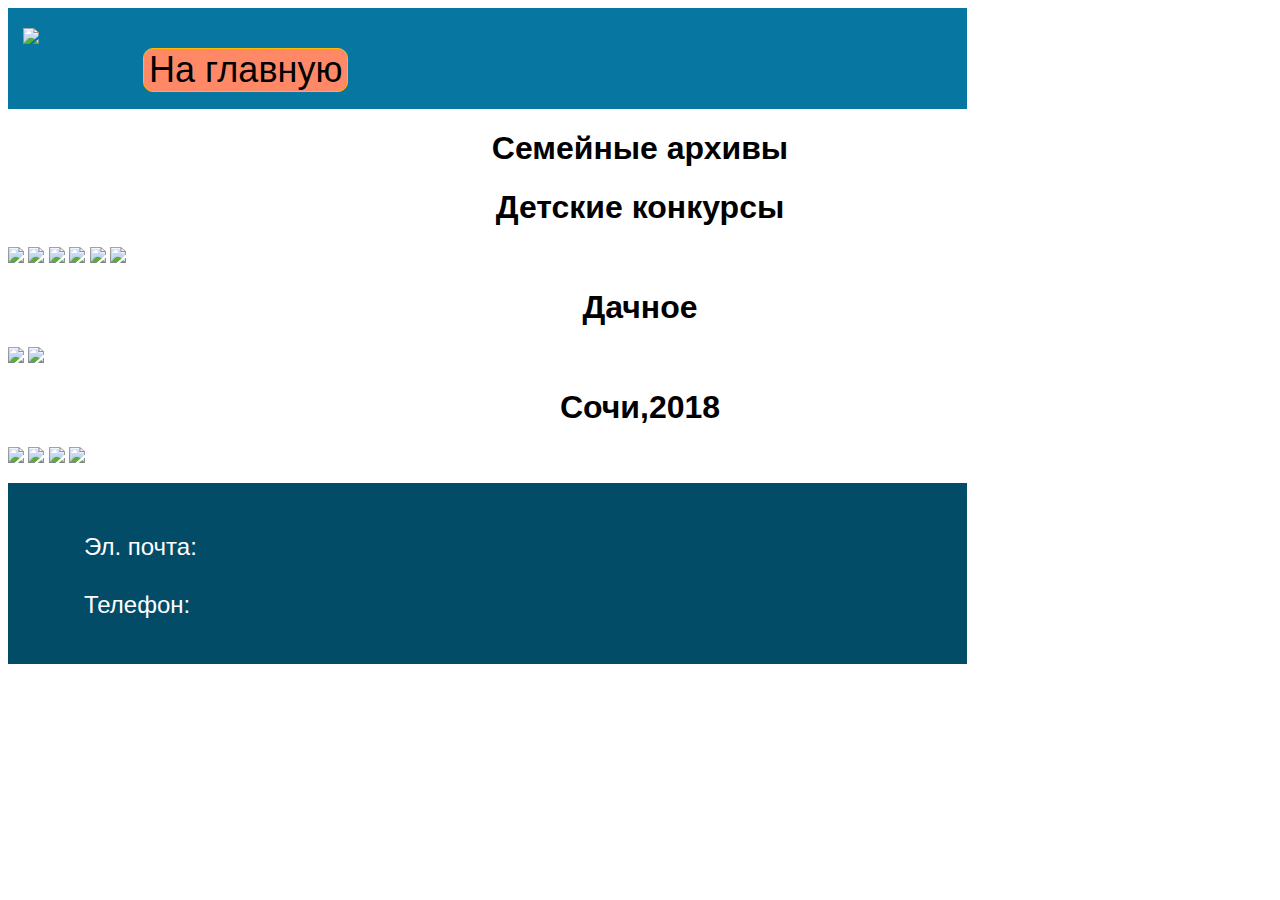
==== index2.html @ 44fb35ed "Create index2.html" ====
<html>
    <head>
        <title>Сомойловы</title>
        <link rel="stylesheet"href="style.css"/>
    </head>
    <body>
        <header>
            <img src="https://learn.algoritmika.org/uploads/2021/01/logo_0_1611261359.svg"/><a href="https://101kiki.github.io/Somailov-s-family/">На главную</a>
        </header>
        <main>
            <h1 class="dot">Семейные архивы </h1>
            <p>
                <h1>Детские конкурсы </h1>
                <img src="https://learn.algoritmika.org/uploads/2021/01/needlework-2375686_1920%201_0_1611261645.png"/>
                <img src="https://learn.algoritmika.org/uploads/2021/01/tram-1883143_640%201_0_1611261646.png"/>
                <img src="https://learn.algoritmika.org/uploads/2021/01/handmade-childrens-work-4823797_1920%201_0_1611261645.png"/>
                <img src="https://learn.algoritmika.org/uploads/2021/01/owl-2199129_1920%201_0_1611261645.png"/>
                <img src="https://learn.algoritmika.org/uploads/2021/01/crafts-out-of-clay-752738_640%201_0_1611261645.png"/>
                <img src="https://learn.algoritmika.org/uploads/2021/01/amber-3390188_1920%201_0_1611261645.png"/>
            </p>
            <p>
                <h1>Дачное </h1>
                <img src="https://learn.algoritmika.org/uploads/2021/01/vegetables-1892900_1920%201_0_1611261646.png"/> 
                <img src="https://learn.algoritmika.org/uploads/2021/01/flora-3798010_1920%201_0_1611261645.png"/>
            </p>
            <p>
                <h1>Сочи,2018</h1>
                <img src="https://learn.algoritmika.org/uploads/2021/01/sea-2097890_1920%201_0_1611261646.png"/>
                <img src="https://learn.algoritmika.org/uploads/2021/01/hand-3479706_1920%201_0_1611261645.png"/>
                <img src="https://learn.algoritmika.org/uploads/2021/01/mountains-4982333_1920%201_0_1611261645.png"/>
                <img src="https://learn.algoritmika.org/uploads/2021/01/sochi-952140_1920%201_0_1611261646.png"/>
            </p>
        </main>
        <footer>
            <p>Эл. почта:</p>
            <p>Телефон:</p>
        </footer>
    </body>
</html>
---- style.css ----
body {
    font-family: Arial;
}

header {
    background-color:#0776A0 ;
    width: 959px;
    height: 101px;
}

header img{
    position: absolute;
    margin: 20px 839px 21px 15px;
}
a{
    text-decoration: none;
    border: 1px solid #FFBC00;
    border-radius: 10px;
    color: black;
    background-color: #FF8966;
    padding: 2px 5px 2px 5px ;
    font-size: 36px;
    position: absolute;
    padding: 0px 5px 0px 5px;
    margin: 40px 689px 21px 135px;
}
h1{
    text-align: center;
}
p img{
    margin: 15px;
}
h2{
    color: red;
    margin-left: 36px;
    font-size: 42px;
}
ul{ list-style: url("https://learn.algoritmika.org/uploads/2021/01/Arrow%201_0_1611261359.svg");
    font-size: 24px;
    margin-left: 42px;
}
.solomon{
    border-top: 5px solid #000000;
    border-bottom:5px solid #000000;
    width: 596px;
    text-align: center;
    font-size: 48px;
    padding: 32px 182px 32px 182px;
}
footer{
    background-color:#024C68 ;
    width: 959px;
    height: 161px;
    padding-top: 20px;
}
footer p {
    color: white;
    margin-top: 30px;
    padding-left: 76px;
    font-size: 24px;
    }
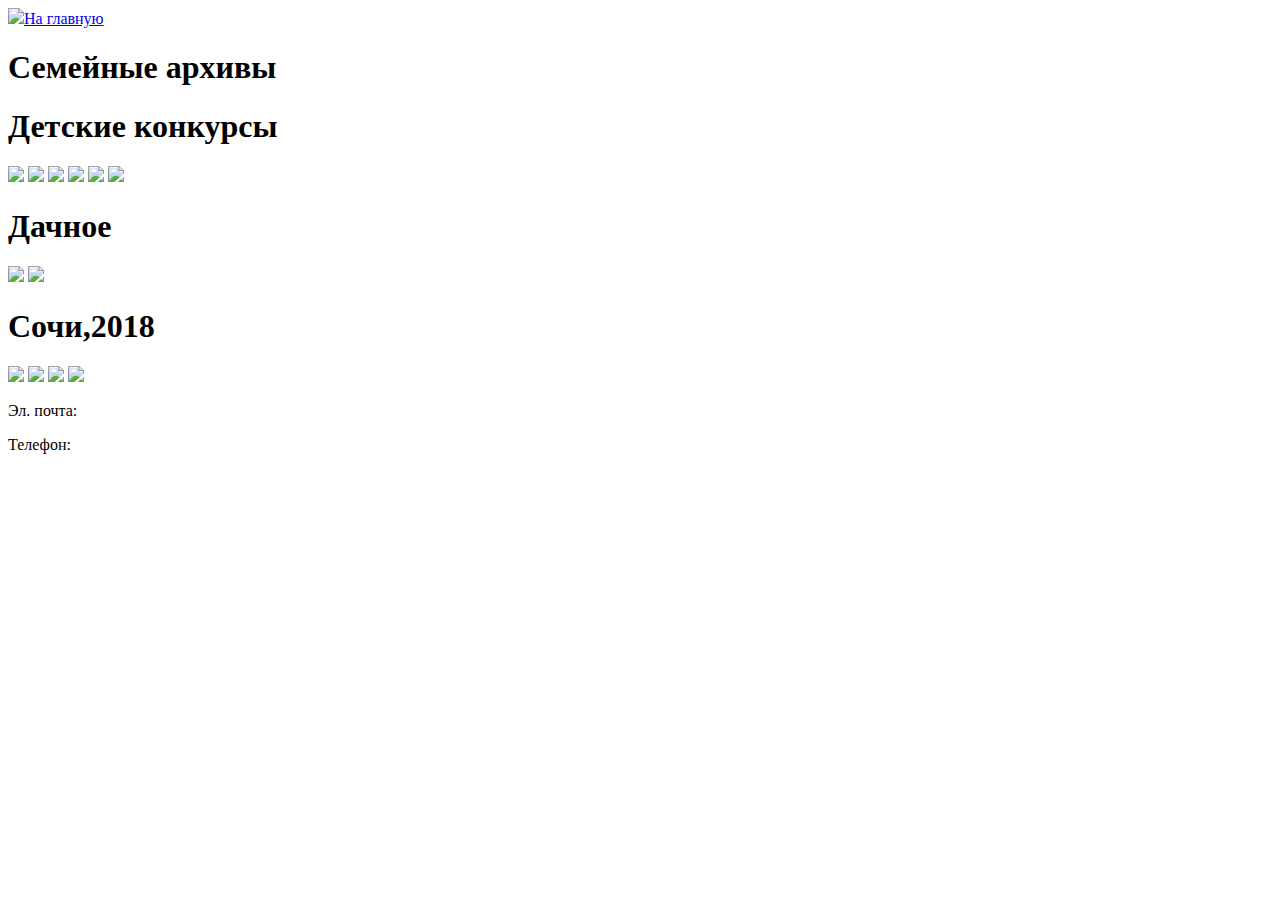
==== commit 9dce01c9: "Update index2.html" ====
--- a/index2.html
+++ b/index2.html
@@ -1,7 +1,7 @@
 <html>
     <head>
         <title>Сомойловы</title>
-        <link rel="stylesheet"href="style.css"/>
+        <link rel="stylesheet"href="style2.css"/>
     </head>
     <body>
         <header>
